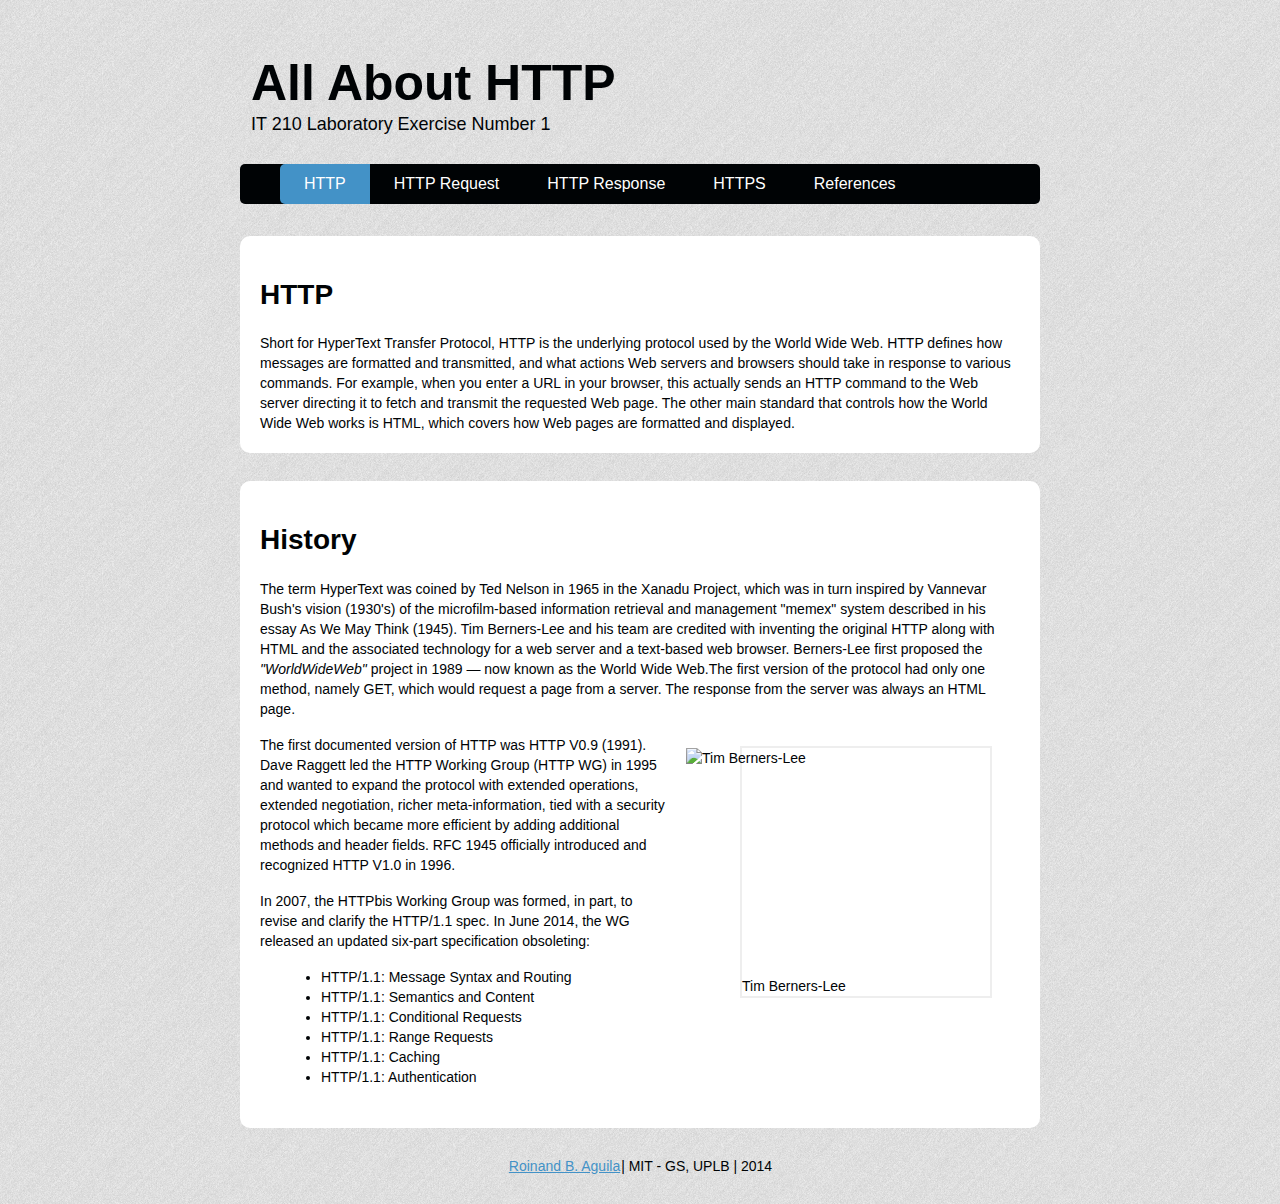
==== index.html @ 419f2c2b "Initial commit" ====
<!-- 
Roinand B. Aguila
IT 210
 -->
<!DOCTYPE html>
<html>

	<head>
		<link rel="stylesheet" href="css/style.css" type="text/css" />
	</head>

	<title>All About HTTP</title>

	
 	<header id="banner" class="body">
 	<h1><a href="/home/user//Desktop/AGUILA-IT210-Lab1/index.html">All About HTTP </br><strong>IT 210 Laboratory Exercise Number 1</strong></a></h1>
	<nav>
		<ul>
			<li class="active"><a href="/home/user//Desktop/AGUILA-IT210-Lab1/index.html">HTTP</a></li>
			<li><a href="/home/user//Desktop/AGUILA-IT210-Lab1/request.html">HTTP Request</a></li>
			<li><a href="/home/user//Desktop/AGUILA-IT210-Lab1/response.html">HTTP Response</a></li>
			<li><a href="/home/user//Desktop/AGUILA-IT210-Lab1/https.html">HTTPS</a></li>
			<li><a href="/home/user//Desktop/AGUILA-IT210-Lab1/references.html">References</a></li>
		</ul>
	</nav>
	</header>
	
	<body>
	
	<section id="content" class="body">
  	<h1>HTTP</h1>
	  <p>Short for HyperText Transfer Protocol, HTTP is the underlying protocol used by the World Wide Web. HTTP defines how messages are formatted and transmitted, and what actions Web servers and browsers should take in response to various commands. For example, when you enter a URL in your browser, this actually sends an HTTP command to the Web server directing it to fetch and transmit the requested Web page. The other main standard that controls how the World Wide Web works is HTML, which covers how Web pages are formatted and displayed.</p>
	</section>

	<section id="content" class="body">
	  <h1>History</h1>
	  <p>The term HyperText was coined by Ted Nelson in 1965 in the Xanadu Project, which was in turn inspired by Vannevar Bush's vision (1930's) of the microfilm-based information retrieval and management "memex" system described in his essay As We May Think (1945). Tim Berners-Lee and his team are credited with inventing the original HTTP along with HTML and the associated technology for a web server and a text-based web browser. Berners-Lee first proposed the <i>"WorldWideWeb"</i> project in 1989 — now known as the World Wide Web.The first version of the protocol had only one method, namely GET, which would request a page from a server. The response from the server was always an HTML page.</p>
	  <figure>
	  	<img src="/home/user//Desktop/AGUILA-IT210-Lab1/images/tim_berners_lee.jpg" alt="Tim Berners-Lee" width="304" height="228">
	  		<figcaption>Tim Berners-Lee</figcaption>
	  </figure>
	  <p>
	  The first documented version of HTTP was HTTP V0.9 (1991). Dave Raggett led the HTTP Working Group (HTTP WG) in 1995 and wanted to expand the protocol with extended operations, extended negotiation, richer meta-information, tied with a security protocol which became more efficient by adding additional methods and header fields. RFC 1945 officially introduced and recognized HTTP V1.0 in 1996.	
	  </p>

	  <p>
	  In 2007, the HTTPbis Working Group was formed, in part, to revise and clarify the HTTP/1.1 spec. In June 2014, the WG released an updated six-part specification obsoleting:
	  <ul>
	  	<li>HTTP/1.1: Message Syntax and Routing</li>
	  	<li>HTTP/1.1: Semantics and Content</li>	
	  	<li>HTTP/1.1: Conditional Requests</li>
	  	<li>HTTP/1.1: Range Requests</li>	
	  	<li>HTTP/1.1: Caching</li>
	  	<li>HTTP/1.1: Authentication</li>	

	  </ul>
	  </p>
	  	
	</section>

<!-- 
	<figure>
  	<img src="/home/user//Desktop/AGUILA-IT210-Lab1/images/tim_berners_lee.jpg" alt="Tim Berners-Lee" width="304" height="228">
  		<figcaption>Tim Berners-Lee</figcaption>
  	</figure>
 -->
 	<footer id="contentinfo" class="body">
		<p><a href="https://www.facebook.com/lancemathewmcville">Roinand B. Aguila</a>| MIT - GS, UPLB | 2014</p>
	</footer><!-- /#contentinfo -->

	</body>
</html>
---- css/style.css ----
header, section, footer,
aside, nav, article, figure {
	display: block;
}

body 
{
	background: #F5F4EF url('../images/bg.png');
	color: #000305;
	font-size: 87.5%; /* Base font size: 14px */
	font-family: 'Trebuchet MS', Trebuchet, 'Lucida Sans Unicode', 'Lucida Grande', 'Lucida Sans', Arial, sans-serif;
	line-height: 1.429;
	margin: 0;
	padding: 0;
	text-align: left;
}

h2 {font-size: 1.571em}	/* 22px */
h3 {font-size: 1.429em}	/* 20px */
h4 {font-size: 1.286em}	/* 18px */
h5 {font-size: 1.143em}	/* 16px */
h6 {font-size: 1em}	/* 14px */
 
h2, h3, h4, h5, h6 {
	font-weight: 400;
	line-height: 1.1;
	margin-bottom: .8em;
}

/* Anchors */
a {outline: 0;}
a img {border: 0px; text-decoration: none;}
a:link, a:visited {
	color: #4392C7;
	padding: 0 1px;
	text-decoration: underline;
}
a:hover, a:active {
	background-color: #4392C7;
	color: #fff;
	text-decoration: none;
	text-shadow: 1px 1px 1px #333;
}

/* Paragraphs */
p {margin-bottom: 1.143em;}
* p:last-child {margin-bottom: 0;}
 
strong, b {font-weight: bold;}
em, i {font-style: italic;}

/* Lists */
ul {
	list-style: outside disc;
	margin: 1em 0 1.5em 1.5em;
}
 
ol {
	list-style: outside decimal;
	margin: 1em 0 1.5em 1.5em;
}
 
dl {margin: 0 0 1.5em 0;}
dt {font-weight: bold;}
dd {margin-left: 1.5em;}
 
/* Quotes */
blockquote {font-style: italic;}
cite {}
 
q {}
 
/* Tables */
table {margin: .5em auto 1.5em auto; width: 98%;}
 
	/* Thead */
	thead th {padding: .5em .4em; text-align: left;}
	thead td {}
 
	/* Tbody */
	tbody td {padding: .5em .4em;}
	tbody th {}
 
	tbody .alt td {}
	tbody .alt th {}
 
	/* Tfoot */
	tfoot th {}
	tfoot td {}

/***** Layout *****/
.body {clear: both; margin: 0 auto; width: 800px;}
img.right figure.right {float: right; margin: 0 0 2em 2em;}
img.left, figure.left {float: right; margin: 0 0 2em 2em;}

/*
	Header
*****************/
#banner {
	margin: 0 auto;
	padding: 2.5em 0 0 0;
}
 
	/* Banner */
	#banner h1 {font-size: 3.571em; line-height: .6;}
	#banner h1 a:link, #banner h1 a:visited {
		color: #000305;
		display: block;
		font-weight: bold;
		margin: 0 0 .6em .2em;
		text-decoration: none;
		width: 427px;
	}
	#banner h1 a:hover, #banner h1 a:active {
		background: none;
		color: #4392C7;
		text-shadow: none;
	}
 
	#banner h1 strong {font-size: 0.36em; font-weight: normal;}

/* Main Nav */
	#banner nav {
		background: #000305;
		font-size: 1.143em;
		height: 40px;
		line-height: 30px;
		margin: 0 auto 2em auto;
		padding: 0;
		text-align: center;
		width: 800px;
		
		border-radius: 5px;
		-moz-border-radius: 5px;
		-webkit-border-radius: 5px;
	}
	
	#banner nav ul {list-style: none; margin: 0 auto; width: 800px;}
	#banner nav li {float: left; display: inline; margin: 0;}
	
	#banner nav a:link, #banner nav a:visited {
		color: #fff;
		display: inline-block;
		height: 30px;
		padding: 5px 1.5em;
		text-decoration: none;
	}
	#banner nav a:hover, #banner nav a:active,
	#banner nav .active a:link, #banner nav .active a:visited {
		background: #4392C7;
		color: #fff;
		text-shadow: none !important;
	}
	
	#banner nav li:first-child a {
		border-top-left-radius: 5px;
		-moz-border-radius-topleft: 5px;
		-webkit-border-top-left-radius: 5px;
		
		border-bottom-left-radius: 5px;
		-moz-border-radius-bottomleft: 5px;
		-webkit-border-bottom-left-radius: 5px;
	}
/*
	Body
*****************/
#content {
	background: #fff;
	margin-bottom: 2em;
	overflow: hidden;
	padding: 20px 20px;
	width: 760px;
 
	border-radius: 10px;
	-moz-border-radius: 10px;
	-webkit-border-radius: 10px;
}

#content figure {
	border: 2px solid #eee;
	float: right;
	margin: 0.786em 2em 0 5em;
	width: 248px;
}

#content figure img {display: block; float: right;}

/*
	About
*****************/
#about {
	background: #fff;
	font-style: normal;
	margin-bottom: 2em;
	overflow: hidden;
	padding: 20px;
	text-align: left;
	width: 760px;
 
	border-radius: 10px;
	-moz-border-radius: 10px;
	-webkit-border-radius: 10px;
}
 
#about .primary {float: left; width: 165px;}
#about .primary strong {color: #C64350; display: block; font-size: 1.286em;}
#about .photo {float: left; margin: 5px 20px;}
 
#about .url:link, #about .url:visited {text-decoration: none;}
 
#about .bio {float: right; width: 500px;}
 
/*
	Footer
*****************/
#contentinfo {padding-bottom: 2em; text-align: center;}
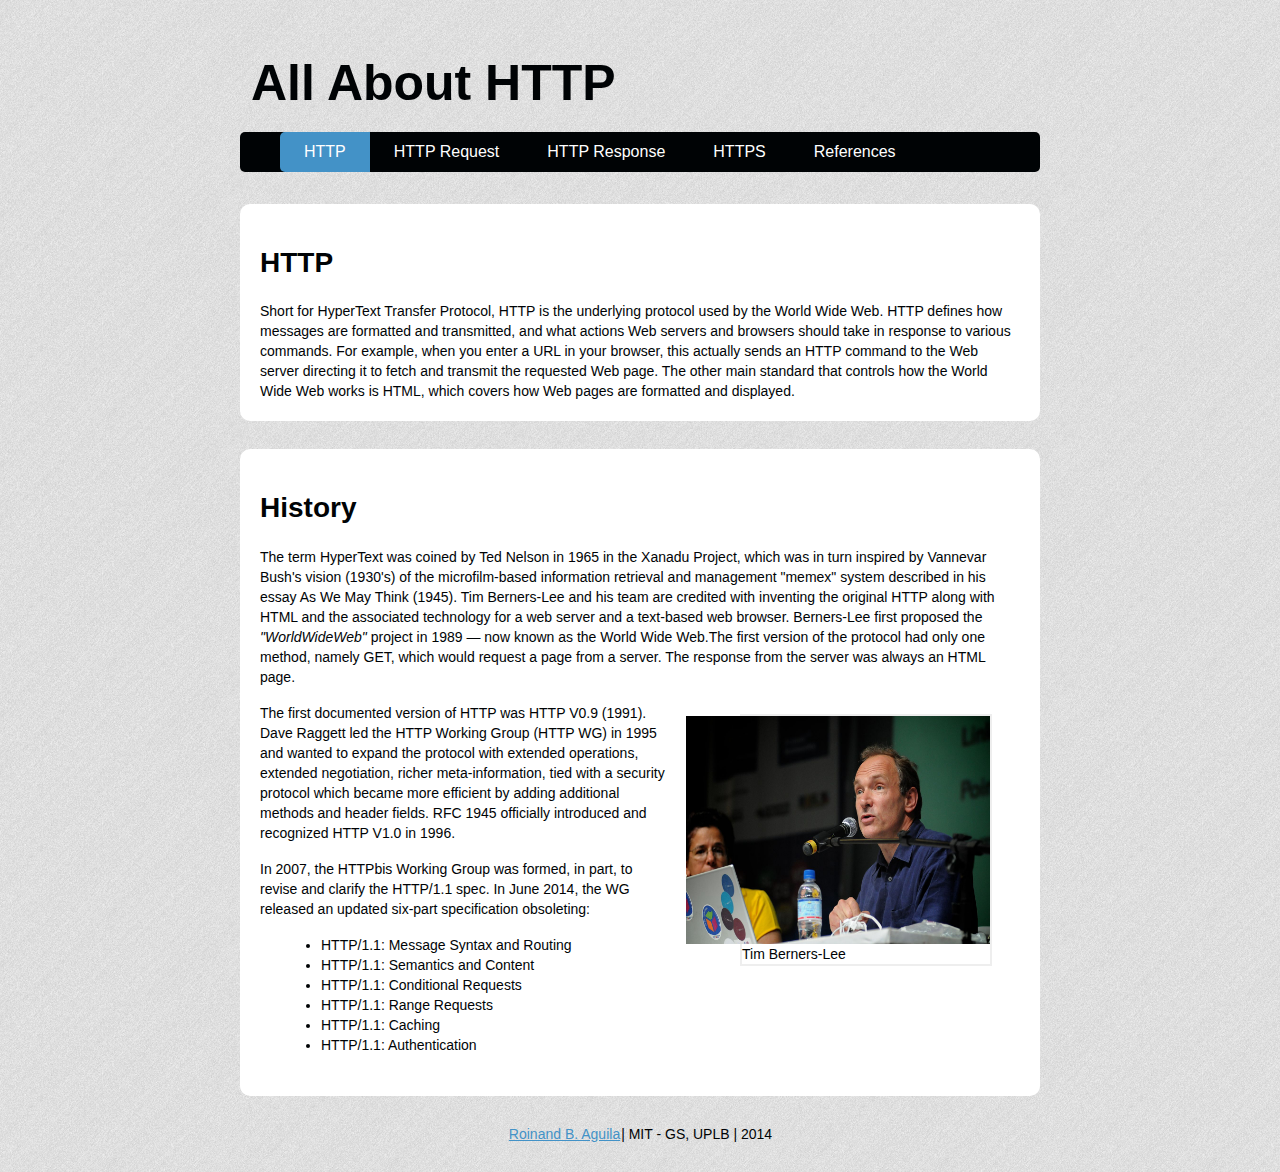
==== commit 3303451d: "Cleaned the repository" ====
--- a/index.html
+++ b/index.html
@@ -13,14 +13,14 @@
 
 	
  	<header id="banner" class="body">
- 	<h1><a href="/home/user//Desktop/AGUILA-IT210-Lab1/index.html">All About HTTP </br><strong>IT 210 Laboratory Exercise Number 1</strong></a></h1>
+ 	<h1><a href="index.html">All About HTTP </a></h1>
 	<nav>
 		<ul>
-			<li class="active"><a href="/home/user//Desktop/AGUILA-IT210-Lab1/index.html">HTTP</a></li>
-			<li><a href="/home/user//Desktop/AGUILA-IT210-Lab1/request.html">HTTP Request</a></li>
-			<li><a href="/home/user//Desktop/AGUILA-IT210-Lab1/response.html">HTTP Response</a></li>
-			<li><a href="/home/user//Desktop/AGUILA-IT210-Lab1/https.html">HTTPS</a></li>
-			<li><a href="/home/user//Desktop/AGUILA-IT210-Lab1/references.html">References</a></li>
+			<li class="active"><a href="index.html">HTTP</a></li>
+			<li><a href="request.html">HTTP Request</a></li>
+			<li><a href="response.html">HTTP Response</a></li>
+			<li><a href="https.html">HTTPS</a></li>
+			<li><a href="references.html">References</a></li>
 		</ul>
 	</nav>
 	</header>
@@ -36,7 +36,7 @@
 	  <h1>History</h1>
 	  <p>The term HyperText was coined by Ted Nelson in 1965 in the Xanadu Project, which was in turn inspired by Vannevar Bush's vision (1930's) of the microfilm-based information retrieval and management "memex" system described in his essay As We May Think (1945). Tim Berners-Lee and his team are credited with inventing the original HTTP along with HTML and the associated technology for a web server and a text-based web browser. Berners-Lee first proposed the <i>"WorldWideWeb"</i> project in 1989 — now known as the World Wide Web.The first version of the protocol had only one method, namely GET, which would request a page from a server. The response from the server was always an HTML page.</p>
 	  <figure>
-	  	<img src="/home/user//Desktop/AGUILA-IT210-Lab1/images/tim_berners_lee.jpg" alt="Tim Berners-Lee" width="304" height="228">
+	  	<img src="images/tim_berners_lee.jpg" alt="Tim Berners-Lee" width="304" height="228">
 	  		<figcaption>Tim Berners-Lee</figcaption>
 	  </figure>
 	  <p>
@@ -58,14 +58,8 @@
 	  	
 	</section>
 
-<!-- 
-	<figure>
-  	<img src="/home/user//Desktop/AGUILA-IT210-Lab1/images/tim_berners_lee.jpg" alt="Tim Berners-Lee" width="304" height="228">
-  		<figcaption>Tim Berners-Lee</figcaption>
-  	</figure>
- -->
  	<footer id="contentinfo" class="body">
-		<p><a href="https://www.facebook.com/lancemathewmcville">Roinand B. Aguila</a>| MIT - GS, UPLB | 2014</p>
+		<p><a href="rbaguila.github.io">Roinand B. Aguila</a>| MIT - GS, UPLB | 2014</p>
 	</footer><!-- /#contentinfo -->
 
 	</body>
